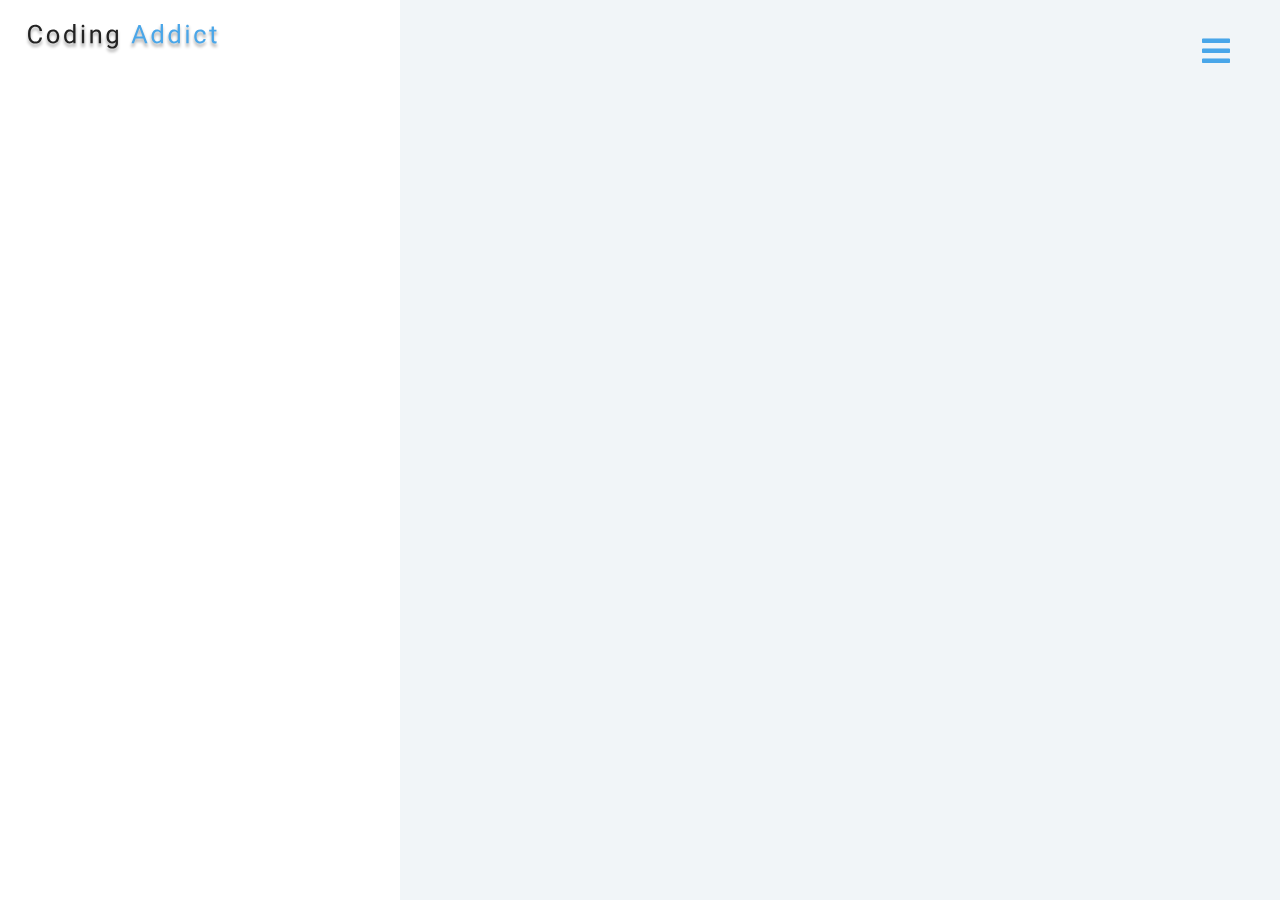
==== Sidebar/index.html @ 048141fa "aside iniciado" ====
<!DOCTYPE html>
<html lang="en">
  <head>
    <meta charset="UTF-8" />
    <meta name="viewport" content="width=device-width, initial-scale=1.0" />
    <title>Sidebar</title>
    <!-- font-awesome -->
    <link
      rel="stylesheet"
      href="https://cdnjs.cloudflare.com/ajax/libs/font-awesome/5.14.0/css/all.min.css"
    />

    <!-- styles -->
    <link rel="stylesheet" href="styles.css" />
  </head>
  <body>
    <button class="sidebar-toggle">
      <i class="fas fa-bars">

      </i>
    </button>

    <aside class="sidebar">
      <div class="sidebar-header">
        <img 
          src="logo.svg" 
          class="logo"
          alt="logo"
          >
        <i class="fas fa-time"></i>
      </div>

      
    </aside>
    <!-- javascript -->
    <script src="app.js"></script>
  </body>
</html>
---- Sidebar/styles.css ----
/*
=============== 
Fonts
===============
*/
@import url('https://fonts.googleapis.com/css?family=Open+Sans|Roboto:400,700&display=swap');

/*
=============== 
Variables
===============
*/

:root {
  /* dark shades of primary color*/
  --clr-primary-1: hsl(205, 86%, 17%);
  --clr-primary-2: hsl(205, 77%, 27%);
  --clr-primary-3: hsl(205, 72%, 37%);
  --clr-primary-4: hsl(205, 63%, 48%);
  /* primary/main color */
  --clr-primary-5: hsl(205, 78%, 60%);
  /* lighter shades of primary color */
  --clr-primary-6: hsl(205, 89%, 70%);
  --clr-primary-7: hsl(205, 90%, 76%);
  --clr-primary-8: hsl(205, 86%, 81%);
  --clr-primary-9: hsl(205, 90%, 88%);
  --clr-primary-10: hsl(205, 100%, 96%);
  /* darkest grey - used for headings */
  --clr-grey-1: hsl(209, 61%, 16%);
  --clr-grey-2: hsl(211, 39%, 23%);
  --clr-grey-3: hsl(209, 34%, 30%);
  --clr-grey-4: hsl(209, 28%, 39%);
  /* grey used for paragraphs */
  --clr-grey-5: hsl(210, 22%, 49%);
  --clr-grey-6: hsl(209, 23%, 60%);
  --clr-grey-7: hsl(211, 27%, 70%);
  --clr-grey-8: hsl(210, 31%, 80%);
  --clr-grey-9: hsl(212, 33%, 89%);
  --clr-grey-10: hsl(210, 36%, 96%);
  --clr-white: #fff;
  --clr-red-dark: hsl(360, 67%, 44%);
  --clr-red-light: hsl(360, 71%, 66%);
  --clr-green-dark: hsl(125, 67%, 44%);
  --clr-green-light: hsl(125, 71%, 66%);
  --clr-black: #222;
  --ff-primary: 'Roboto', sans-serif;
  --ff-secondary: 'Open Sans', sans-serif;
  --transition: all 0.3s linear;
  --spacing: 0.1rem;
  --radius: 0.25rem;
  --light-shadow: 0 5px 15px rgba(0, 0, 0, 0.1);
  --dark-shadow: 0 5px 15px rgba(0, 0, 0, 0.2);
  --max-width: 1170px;
  --fixed-width: 620px;
}
/*
=============== 
Global Styles
===============
*/

*,
::after,
::before {
  margin: 0;
  padding: 0;
  box-sizing: border-box;
}
body {
  font-family: var(--ff-secondary);
  background: var(--clr-grey-10);
  color: var(--clr-grey-1);
  line-height: 1.5;
  font-size: 0.875rem;
}
ul {
  list-style-type: none;
}
a {
  text-decoration: none;
}
h1,
h2,
h3,
h4 {
  letter-spacing: var(--spacing);
  text-transform: capitalize;
  line-height: 1.25;
  margin-bottom: 0.75rem;
  font-family: var(--ff-primary);
}
h1 {
  font-size: 3rem;
}
h2 {
  font-size: 2rem;
}
h3 {
  font-size: 1.25rem;
}
h4 {
  font-size: 0.875rem;
}
p {
  margin-bottom: 1.25rem;
  color: var(--clr-grey-5);
}
@media screen and (min-width: 800px) {
  h1 {
    font-size: 4rem;
  }
  h2 {
    font-size: 2.5rem;
  }
  h3 {
    font-size: 1.75rem;
  }
  h4 {
    font-size: 1rem;
  }
  body {
    font-size: 1rem;
  }
  h1,
  h2,
  h3,
  h4 {
    line-height: 1;
  }
}
/*  global classes */

/* section */
.section {
  padding: 5rem 0;
}

.section-center {
  width: 90vw;
  margin: 0 auto;
  max-width: 1170px;
}
@media screen and (min-width: 992px) {
  .section-center {
    width: 95vw;
  }
}
main {
  min-height: 100vh;
  display: grid;
  place-items: center;
}

/*
=============== 
Sidebar
===============
*/
.sidebar-toggle {
  position: fixed;
  top: 2rem;
  right: 3rem;
  font-size: 2rem;
  background: transparent;
  border-color: transparent;
  color: var(--clr-primary-5);
  transition: var(--transition);
  cursor: pointer;
  animation: bounce 2s ease-in-out infinite;
}
.sidebar-toggle:hover {
  color: var(--clr-primary-7);
}
@keyframes bounce {
  0% {
    transform: scale(1);
  }
  50% {
    transform: scale(1.5);
  }
  100% {
    transform: scale(1);
  }
}

.sidebar-header {
  display: flex;
  justify-content: space-between;
  align-items: center;
  padding: 1rem 1.5rem;
}
.close-btn {
  font-size: 1.75rem;
  background: transparent;
  border-color: transparent;
  color: var(--clr-primary-5);
  transition: var(--transition);
  cursor: pointer;
  color: var(--clr-red-dark);
}
.close-btn:hover {
  color: var(--clr-red-light);
  transform: rotate(360deg);
}
.logo {
  justify-self: center;
  height: 40px;
}

.links a {
  display: block;
  font-size: 1.5rem;
  text-transform: capitalize;
  padding: 1rem 1.5rem;
  color: var(--clr-grey-5);
  transition: var(--transition);
}
.links a:hover {
  background: var(--clr-primary-8);
  color: var(--clr-primary-5);
  padding-left: 1.75rem;
}
.social-icons {
  justify-self: center;
  display: flex;
  padding-bottom: 2rem;
}
.social-icons a {
  font-size: 1.5rem;
  margin: 0 0.5rem;
  color: var(--clr-primary-5);
  transition: var(--transition);
}
.social-icons a:hover {
  color: var(--clr-primary-1);
}

.sidebar {
  position: fixed;
  top: 0;
  left: 0;
  width: 100%;
  height: 100%;
  background: var(--clr-white);
  display: grid;
  grid-template-rows: auto 1fr auto;
  row-gap: 1rem;
  box-shadow: var(--clr-red-dark);
  transition: var(--transition);
  /* transform: translate(-100%); */
}
.show-sidebar {
  transform: translate(0);
}
@media screen and (min-width: 676px) {
  .sidebar {
    width: 400px;
  }
}
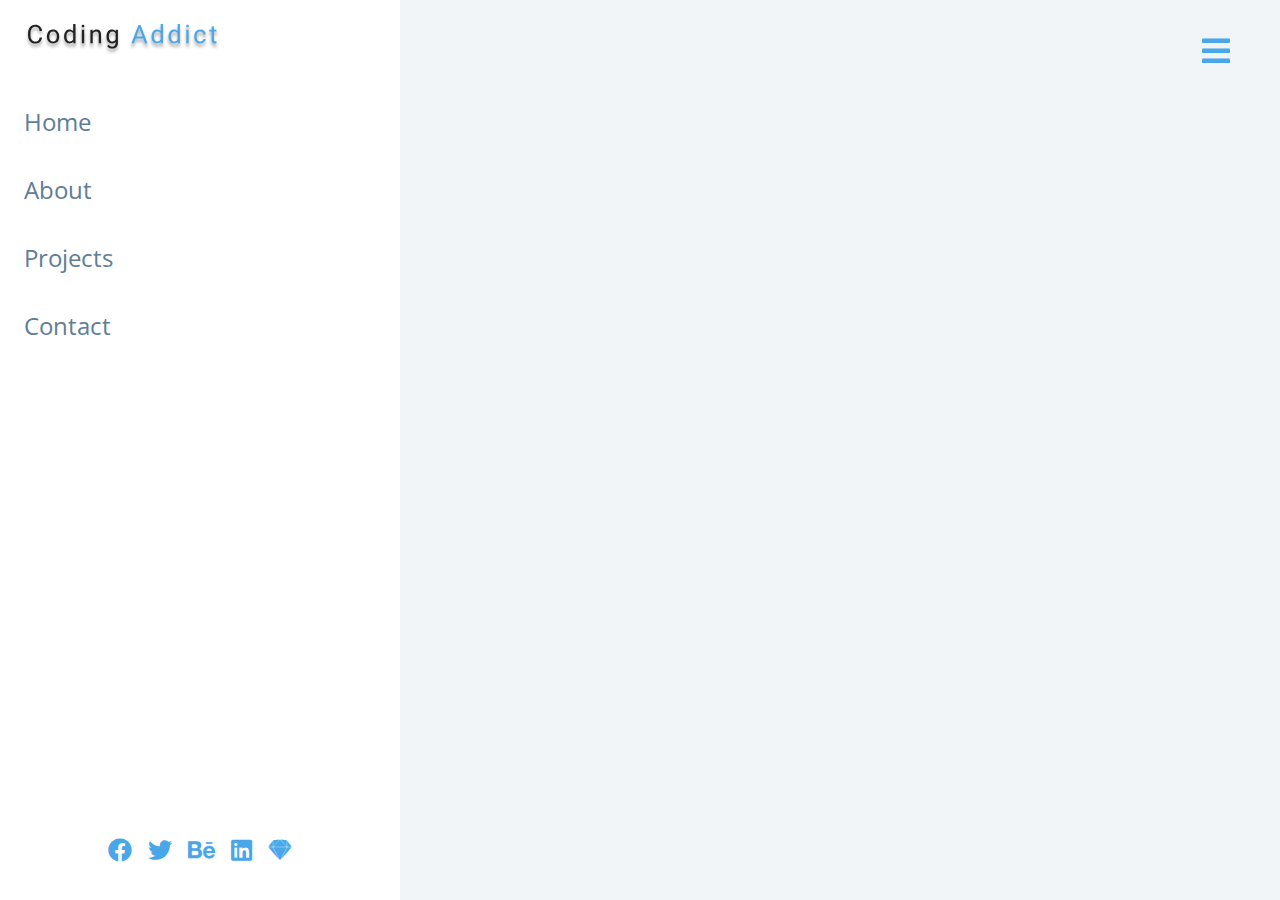
==== commit 3b12d229: "mas prácticas completadas" ====
--- a/Sidebar/index.html
+++ b/Sidebar/index.html
@@ -30,7 +30,49 @@
         <i class="fas fa-time"></i>
       </div>
 
-      
+      <!-- links -->
+      <ul class="links">
+        <li>
+          <a href="index.html">home</a>
+        </li>
+        <li>
+          <a href="about.html">about</a>
+        </li>
+        <li>
+          <a href="projects.html">projects</a>
+        </li>
+        <li>
+          <a href="contact.html">contact</a>
+        </li>
+      </ul>
+      <!-- social media -->
+      <ul class="social-icons">
+        <li>
+          <a href="https://www.twitter.com">
+            <i class="fab fa-facebook"></i>
+          </a>
+        </li>
+        <li>
+          <a href="https://www.twitter.com">
+            <i class="fab fa-twitter"></i>
+          </a>
+        </li>
+        <li>
+          <a href="https://www.twitter.com">
+            <i class="fab fa-behance"></i>
+          </a>
+        </li>
+        <li>
+          <a href="https://www.twitter.com">
+            <i class="fab fa-linkedin"></i>
+          </a>
+        </li>
+        <li>
+          <a href="https://www.twitter.com">
+            <i class="fab fa-sketch"></i>
+          </a>
+        </li>
+      </ul>
     </aside>
     <!-- javascript -->
     <script src="app.js"></script>
